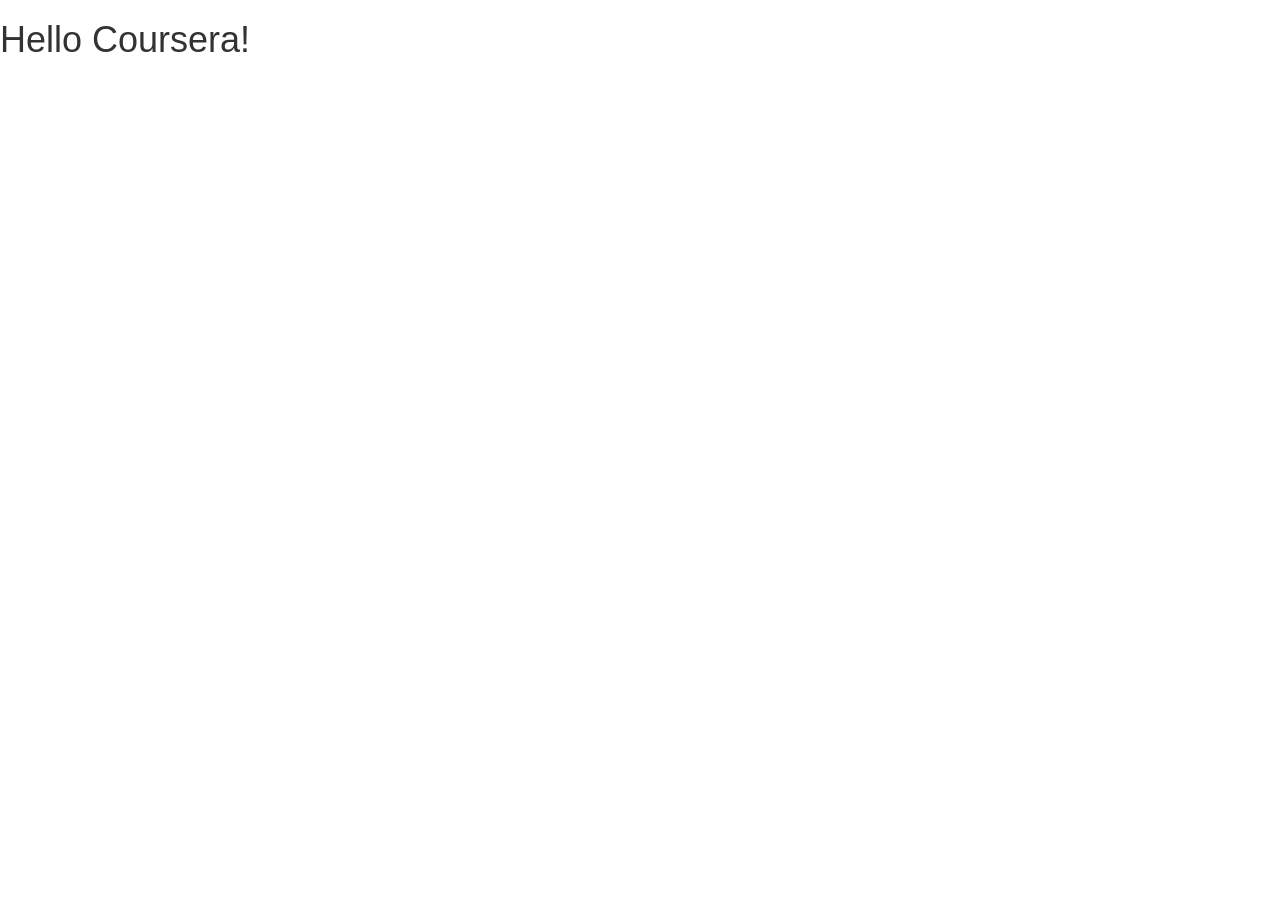
==== module-03-solution/index.html @ d78b6429 "adds base code from lecture 25" ====
<!doctype html>
<html lang="en">
  <head>
    <meta charset="utf-8">
    <meta http-equiv="X-UA-Compatible" content="IE=edge">
    <meta name="viewport" content="width=device-width, initial-scale=1">

    <!-- HTML5 shim and Respond.js for IE8 support of HTML5 elements and media queries -->
    <!-- WARNING: Respond.js doesn't work if you view the page via file:// -->
    <!--[if lt IE 9]>
      <script src="https://oss.maxcdn.com/html5shiv/3.7.2/html5shiv.min.js"></script>
      <script src="https://oss.maxcdn.com/respond/1.4.2/respond.min.js"></script>
    <![endif]-->

    <title>Bootstrap Starter Page</title>
    <link rel="stylesheet" href="css/bootstrap.min.css">
    <link rel="stylesheet" href="css/styles.css">
  </head>
<body>

  <h1>Hello Coursera!</h1>

  <!-- jQuery (Bootstrap JS plugins depend on it) -->
  <script src="js/jquery-1.11.3.min.js"></script>
  <script src="js/bootstrap.min.js"></script>
  <script src="js/script.js"></script>
</body>
</html>
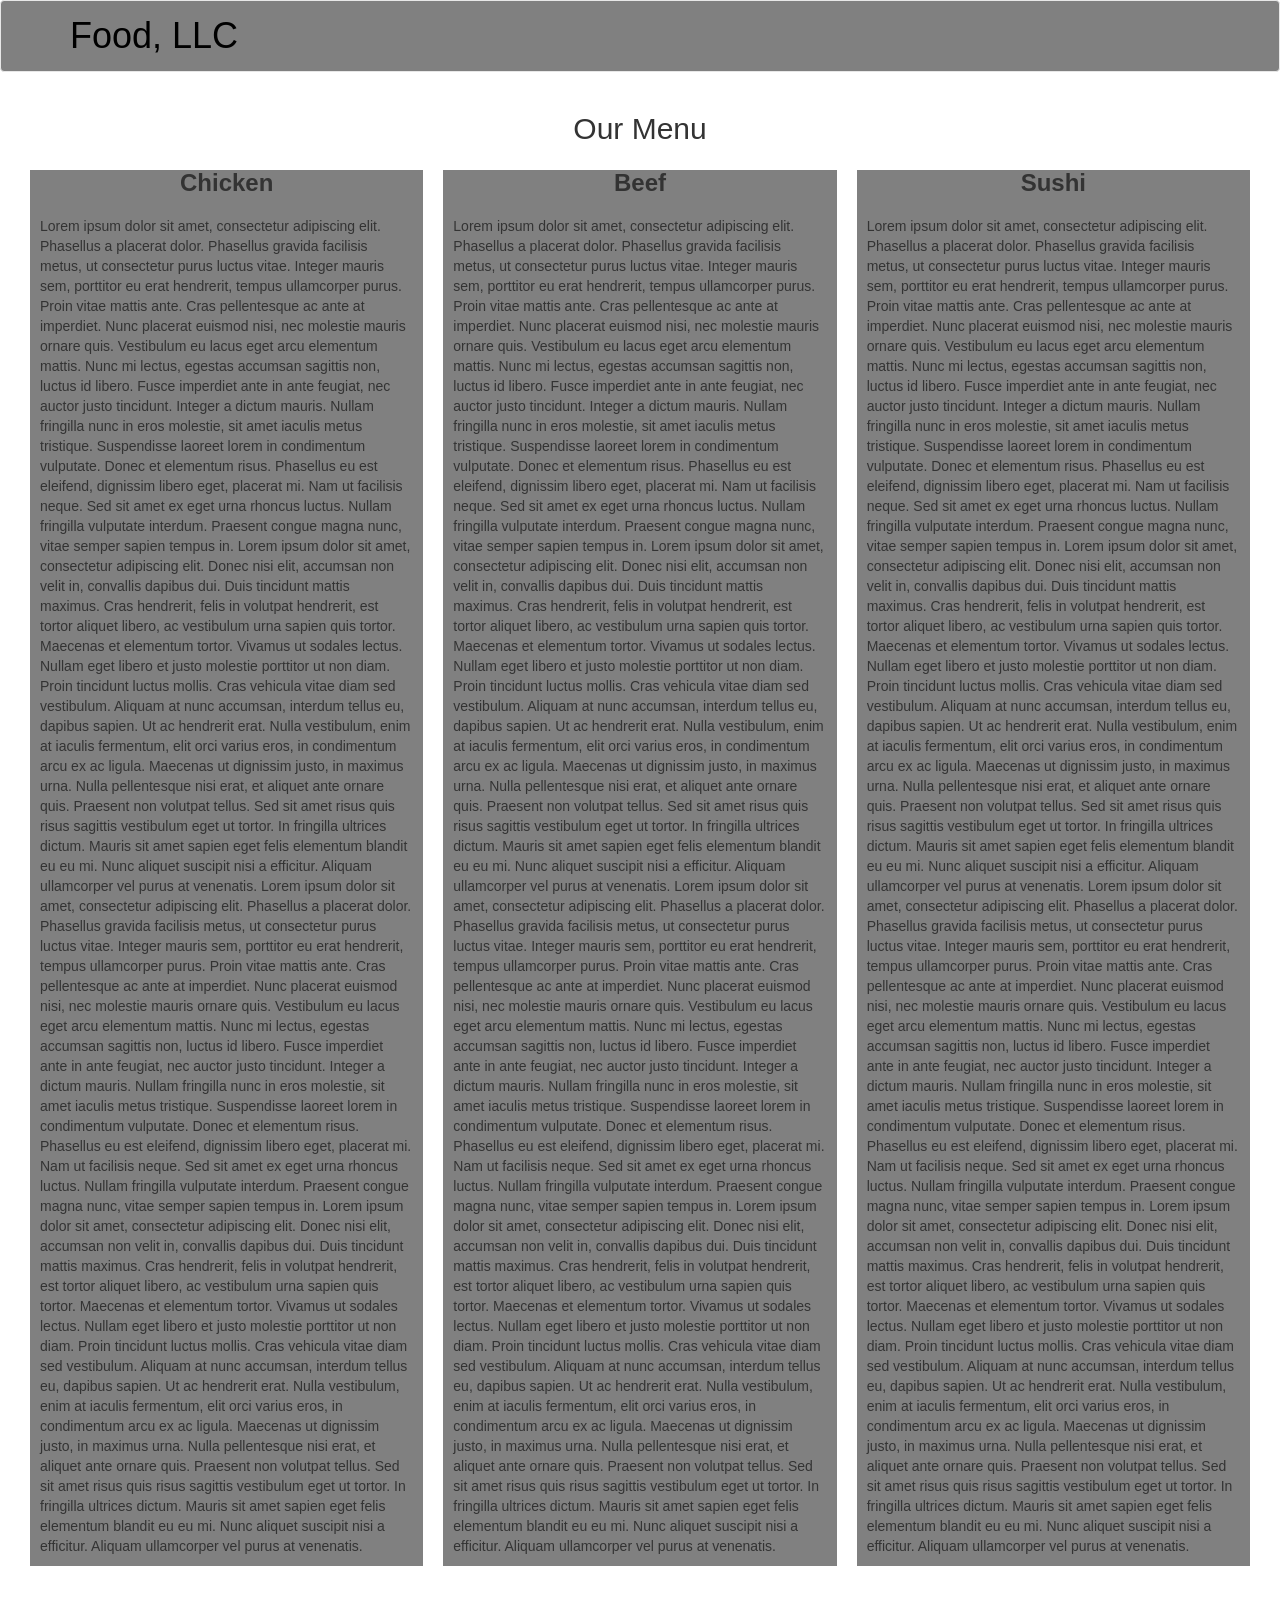
==== commit 89a8a426: "adds initial implementation for module 03" ====
--- a/module-03-solution/index.html
+++ b/module-03-solution/index.html
@@ -12,13 +12,97 @@
       <script src="https://oss.maxcdn.com/respond/1.4.2/respond.min.js"></script>
     <![endif]-->
 
-    <title>Bootstrap Starter Page</title>
+    <title>Module 03</title>
     <link rel="stylesheet" href="css/bootstrap.min.css">
     <link rel="stylesheet" href="css/styles.css">
   </head>
 <body>
 
-  <h1>Hello Coursera!</h1>
+  <header>
+    <nav id="header-nav" class="navbar navbar-default">
+      <div class="container">
+        <div class="navbar-header">
+          <div class="navbar-brand">
+            <a href="index.html"><h1>Food, LLC</h1></a>
+          </div>
+
+          <button type="button" class="navbar-toggle collapsed" data-toggle="collapse" data-target="#collapsable-nav" aria-expanded="false">
+            <span class="sr-only">Toggle navigation</span>
+            <span class="icon-bar"></span>
+            <span class="icon-bar"></span>
+            <span class="icon-bar"></span>
+          </button>
+        </div>
+        
+        <div id="collapsable-nav" class="collapse navbar-collapse">
+           <ul id="nav-list" class="nav navbar-nav">
+            <li class="visible-xs">
+                <a href="#">Chicken</a>
+            </li>
+            <li class="visible-xs">
+              <a href="#">Beef</a>
+            </li>
+            <li class="visible-xs">
+              <a href="#">Sushi</a>
+            </li>
+          </ul><!-- #nav-list -->
+        </div><!-- .collapse .navbar-collapse -->
+      </div><!-- .container -->
+    </nav><!-- #header-nav -->
+  </header>
+
+  <div id="main-content" class="container">
+    <h2 class="text-center">Our Menu</h2>
+      <div class="col-md-4 col-sm-6 col-xs-12">
+        <div>
+        <h3 class="text-center">Chicken</h3>
+        <p>Lorem ipsum dolor sit amet, consectetur adipiscing elit. Phasellus a placerat dolor. Phasellus gravida facilisis metus, ut consectetur purus luctus vitae. Integer mauris sem, porttitor eu erat hendrerit, tempus ullamcorper purus. Proin vitae mattis ante. Cras pellentesque ac ante at imperdiet. Nunc placerat euismod nisi, nec molestie mauris ornare quis. Vestibulum eu lacus eget arcu elementum mattis. Nunc mi lectus, egestas accumsan sagittis non, luctus id libero. Fusce imperdiet ante in ante feugiat, nec auctor justo tincidunt. Integer a dictum mauris. Nullam fringilla nunc in eros molestie, sit amet iaculis metus tristique. Suspendisse laoreet lorem in condimentum vulputate.
+
+        Donec et elementum risus. Phasellus eu est eleifend, dignissim libero eget, placerat mi. Nam ut facilisis neque. Sed sit amet ex eget urna rhoncus luctus. Nullam fringilla vulputate interdum. Praesent congue magna nunc, vitae semper sapien tempus in. Lorem ipsum dolor sit amet, consectetur adipiscing elit. Donec nisi elit, accumsan non velit in, convallis dapibus dui. Duis tincidunt mattis maximus. Cras hendrerit, felis in volutpat hendrerit, est tortor aliquet libero, ac vestibulum urna sapien quis tortor. Maecenas et elementum tortor. Vivamus ut sodales lectus. Nullam eget libero et justo molestie porttitor ut non diam. Proin tincidunt luctus mollis. Cras vehicula vitae diam sed vestibulum.
+
+        Aliquam at nunc accumsan, interdum tellus eu, dapibus sapien. Ut ac hendrerit erat. Nulla vestibulum, enim at iaculis fermentum, elit orci varius eros, in condimentum arcu ex ac ligula. Maecenas ut dignissim justo, in maximus urna. Nulla pellentesque nisi erat, et aliquet ante ornare quis. Praesent non volutpat tellus. Sed sit amet risus quis risus sagittis vestibulum eget ut tortor. In fringilla ultrices dictum. Mauris sit amet sapien eget felis elementum blandit eu eu mi. Nunc aliquet suscipit nisi a efficitur. Aliquam ullamcorper vel purus at venenatis.  
+        Lorem ipsum dolor sit amet, consectetur adipiscing elit. Phasellus a placerat dolor. Phasellus gravida facilisis metus, ut consectetur purus luctus vitae. Integer mauris sem, porttitor eu erat hendrerit, tempus ullamcorper purus. Proin vitae mattis ante. Cras pellentesque ac ante at imperdiet. Nunc placerat euismod nisi, nec molestie mauris ornare quis. Vestibulum eu lacus eget arcu elementum mattis. Nunc mi lectus, egestas accumsan sagittis non, luctus id libero. Fusce imperdiet ante in ante feugiat, nec auctor justo tincidunt. Integer a dictum mauris. Nullam fringilla nunc in eros molestie, sit amet iaculis metus tristique. Suspendisse laoreet lorem in condimentum vulputate.
+
+        Donec et elementum risus. Phasellus eu est eleifend, dignissim libero eget, placerat mi. Nam ut facilisis neque. Sed sit amet ex eget urna rhoncus luctus. Nullam fringilla vulputate interdum. Praesent congue magna nunc, vitae semper sapien tempus in. Lorem ipsum dolor sit amet, consectetur adipiscing elit. Donec nisi elit, accumsan non velit in, convallis dapibus dui. Duis tincidunt mattis maximus. Cras hendrerit, felis in volutpat hendrerit, est tortor aliquet libero, ac vestibulum urna sapien quis tortor. Maecenas et elementum tortor. Vivamus ut sodales lectus. Nullam eget libero et justo molestie porttitor ut non diam. Proin tincidunt luctus mollis. Cras vehicula vitae diam sed vestibulum.
+
+        Aliquam at nunc accumsan, interdum tellus eu, dapibus sapien. Ut ac hendrerit erat. Nulla vestibulum, enim at iaculis fermentum, elit orci varius eros, in condimentum arcu ex ac ligula. Maecenas ut dignissim justo, in maximus urna. Nulla pellentesque nisi erat, et aliquet ante ornare quis. Praesent non volutpat tellus. Sed sit amet risus quis risus sagittis vestibulum eget ut tortor. In fringilla ultrices dictum. Mauris sit amet sapien eget felis elementum blandit eu eu mi. Nunc aliquet suscipit nisi a efficitur. Aliquam ullamcorper vel purus at venenatis.  
+        </p>  
+        </div>
+      </div>
+        <div class="col-md-4 col-sm-6 col-xs-12">
+          <div>
+          <h3 class="text-center">Beef</h3>
+          <p>Lorem ipsum dolor sit amet, consectetur adipiscing elit. Phasellus a placerat dolor. Phasellus gravida facilisis metus, ut consectetur purus luctus vitae. Integer mauris sem, porttitor eu erat hendrerit, tempus ullamcorper purus. Proin vitae mattis ante. Cras pellentesque ac ante at imperdiet. Nunc placerat euismod nisi, nec molestie mauris ornare quis. Vestibulum eu lacus eget arcu elementum mattis. Nunc mi lectus, egestas accumsan sagittis non, luctus id libero. Fusce imperdiet ante in ante feugiat, nec auctor justo tincidunt. Integer a dictum mauris. Nullam fringilla nunc in eros molestie, sit amet iaculis metus tristique. Suspendisse laoreet lorem in condimentum vulputate.
+
+        Donec et elementum risus. Phasellus eu est eleifend, dignissim libero eget, placerat mi. Nam ut facilisis neque. Sed sit amet ex eget urna rhoncus luctus. Nullam fringilla vulputate interdum. Praesent congue magna nunc, vitae semper sapien tempus in. Lorem ipsum dolor sit amet, consectetur adipiscing elit. Donec nisi elit, accumsan non velit in, convallis dapibus dui. Duis tincidunt mattis maximus. Cras hendrerit, felis in volutpat hendrerit, est tortor aliquet libero, ac vestibulum urna sapien quis tortor. Maecenas et elementum tortor. Vivamus ut sodales lectus. Nullam eget libero et justo molestie porttitor ut non diam. Proin tincidunt luctus mollis. Cras vehicula vitae diam sed vestibulum.
+
+        Aliquam at nunc accumsan, interdum tellus eu, dapibus sapien. Ut ac hendrerit erat. Nulla vestibulum, enim at iaculis fermentum, elit orci varius eros, in condimentum arcu ex ac ligula. Maecenas ut dignissim justo, in maximus urna. Nulla pellentesque nisi erat, et aliquet ante ornare quis. Praesent non volutpat tellus. Sed sit amet risus quis risus sagittis vestibulum eget ut tortor. In fringilla ultrices dictum. Mauris sit amet sapien eget felis elementum blandit eu eu mi. Nunc aliquet suscipit nisi a efficitur. Aliquam ullamcorper vel purus at venenatis.  
+        Lorem ipsum dolor sit amet, consectetur adipiscing elit. Phasellus a placerat dolor. Phasellus gravida facilisis metus, ut consectetur purus luctus vitae. Integer mauris sem, porttitor eu erat hendrerit, tempus ullamcorper purus. Proin vitae mattis ante. Cras pellentesque ac ante at imperdiet. Nunc placerat euismod nisi, nec molestie mauris ornare quis. Vestibulum eu lacus eget arcu elementum mattis. Nunc mi lectus, egestas accumsan sagittis non, luctus id libero. Fusce imperdiet ante in ante feugiat, nec auctor justo tincidunt. Integer a dictum mauris. Nullam fringilla nunc in eros molestie, sit amet iaculis metus tristique. Suspendisse laoreet lorem in condimentum vulputate.
+
+        Donec et elementum risus. Phasellus eu est eleifend, dignissim libero eget, placerat mi. Nam ut facilisis neque. Sed sit amet ex eget urna rhoncus luctus. Nullam fringilla vulputate interdum. Praesent congue magna nunc, vitae semper sapien tempus in. Lorem ipsum dolor sit amet, consectetur adipiscing elit. Donec nisi elit, accumsan non velit in, convallis dapibus dui. Duis tincidunt mattis maximus. Cras hendrerit, felis in volutpat hendrerit, est tortor aliquet libero, ac vestibulum urna sapien quis tortor. Maecenas et elementum tortor. Vivamus ut sodales lectus. Nullam eget libero et justo molestie porttitor ut non diam. Proin tincidunt luctus mollis. Cras vehicula vitae diam sed vestibulum.
+
+        Aliquam at nunc accumsan, interdum tellus eu, dapibus sapien. Ut ac hendrerit erat. Nulla vestibulum, enim at iaculis fermentum, elit orci varius eros, in condimentum arcu ex ac ligula. Maecenas ut dignissim justo, in maximus urna. Nulla pellentesque nisi erat, et aliquet ante ornare quis. Praesent non volutpat tellus. Sed sit amet risus quis risus sagittis vestibulum eget ut tortor. In fringilla ultrices dictum. Mauris sit amet sapien eget felis elementum blandit eu eu mi. Nunc aliquet suscipit nisi a efficitur. Aliquam ullamcorper vel purus at venenatis.  
+        </p>       
+        </div>
+      </div>
+      
+        <div class="col-md-4 col-sm-12 col-xs-12">
+          <div>
+          <h3 class="text-center">Sushi</h3>
+          <p>Lorem ipsum dolor sit amet, consectetur adipiscing elit. Phasellus a placerat dolor. Phasellus gravida facilisis metus, ut consectetur purus luctus vitae. Integer mauris sem, porttitor eu erat hendrerit, tempus ullamcorper purus. Proin vitae mattis ante. Cras pellentesque ac ante at imperdiet. Nunc placerat euismod nisi, nec molestie mauris ornare quis. Vestibulum eu lacus eget arcu elementum mattis. Nunc mi lectus, egestas accumsan sagittis non, luctus id libero. Fusce imperdiet ante in ante feugiat, nec auctor justo tincidunt. Integer a dictum mauris. Nullam fringilla nunc in eros molestie, sit amet iaculis metus tristique. Suspendisse laoreet lorem in condimentum vulputate.
+
+        Donec et elementum risus. Phasellus eu est eleifend, dignissim libero eget, placerat mi. Nam ut facilisis neque. Sed sit amet ex eget urna rhoncus luctus. Nullam fringilla vulputate interdum. Praesent congue magna nunc, vitae semper sapien tempus in. Lorem ipsum dolor sit amet, consectetur adipiscing elit. Donec nisi elit, accumsan non velit in, convallis dapibus dui. Duis tincidunt mattis maximus. Cras hendrerit, felis in volutpat hendrerit, est tortor aliquet libero, ac vestibulum urna sapien quis tortor. Maecenas et elementum tortor. Vivamus ut sodales lectus. Nullam eget libero et justo molestie porttitor ut non diam. Proin tincidunt luctus mollis. Cras vehicula vitae diam sed vestibulum.
+
+        Aliquam at nunc accumsan, interdum tellus eu, dapibus sapien. Ut ac hendrerit erat. Nulla vestibulum, enim at iaculis fermentum, elit orci varius eros, in condimentum arcu ex ac ligula. Maecenas ut dignissim justo, in maximus urna. Nulla pellentesque nisi erat, et aliquet ante ornare quis. Praesent non volutpat tellus. Sed sit amet risus quis risus sagittis vestibulum eget ut tortor. In fringilla ultrices dictum. Mauris sit amet sapien eget felis elementum blandit eu eu mi. Nunc aliquet suscipit nisi a efficitur. Aliquam ullamcorper vel purus at venenatis.  
+        Lorem ipsum dolor sit amet, consectetur adipiscing elit. Phasellus a placerat dolor. Phasellus gravida facilisis metus, ut consectetur purus luctus vitae. Integer mauris sem, porttitor eu erat hendrerit, tempus ullamcorper purus. Proin vitae mattis ante. Cras pellentesque ac ante at imperdiet. Nunc placerat euismod nisi, nec molestie mauris ornare quis. Vestibulum eu lacus eget arcu elementum mattis. Nunc mi lectus, egestas accumsan sagittis non, luctus id libero. Fusce imperdiet ante in ante feugiat, nec auctor justo tincidunt. Integer a dictum mauris. Nullam fringilla nunc in eros molestie, sit amet iaculis metus tristique. Suspendisse laoreet lorem in condimentum vulputate.
+
+        Donec et elementum risus. Phasellus eu est eleifend, dignissim libero eget, placerat mi. Nam ut facilisis neque. Sed sit amet ex eget urna rhoncus luctus. Nullam fringilla vulputate interdum. Praesent congue magna nunc, vitae semper sapien tempus in. Lorem ipsum dolor sit amet, consectetur adipiscing elit. Donec nisi elit, accumsan non velit in, convallis dapibus dui. Duis tincidunt mattis maximus. Cras hendrerit, felis in volutpat hendrerit, est tortor aliquet libero, ac vestibulum urna sapien quis tortor. Maecenas et elementum tortor. Vivamus ut sodales lectus. Nullam eget libero et justo molestie porttitor ut non diam. Proin tincidunt luctus mollis. Cras vehicula vitae diam sed vestibulum.
+
+        Aliquam at nunc accumsan, interdum tellus eu, dapibus sapien. Ut ac hendrerit erat. Nulla vestibulum, enim at iaculis fermentum, elit orci varius eros, in condimentum arcu ex ac ligula. Maecenas ut dignissim justo, in maximus urna. Nulla pellentesque nisi erat, et aliquet ante ornare quis. Praesent non volutpat tellus. Sed sit amet risus quis risus sagittis vestibulum eget ut tortor. In fringilla ultrices dictum. Mauris sit amet sapien eget felis elementum blandit eu eu mi. Nunc aliquet suscipit nisi a efficitur. Aliquam ullamcorper vel purus at venenatis.  
+        </p>       
+        </div>
+      </div>
+  </div><!-- End of #main-content -->
 
   <!-- jQuery (Bootstrap JS plugins depend on it) -->
   <script src="js/jquery-1.11.3.min.js"></script>
--- a/module-03-solution/css/styles.css
+++ b/module-03-solution/css/styles.css
@@ -0,0 +1,75 @@
+.navbar-brand h1 {
+    margin-top: 0px;
+}
+
+#nav-list {
+    text-align: center;
+}
+
+.navbar-header {
+    padding-bottom: 20px;
+}
+
+.navbar-default .navbar-toggle .icon-bar {
+    background-color: black;
+    border-color: black;
+}
+
+.navbar-default .navbar-toggle {
+    border-color: black;
+}
+
+.navbar-brand a {
+    color: black;
+}
+
+.navbar-default .navbar-nav > li{
+    border: 2px;
+}
+
+.navbar-default .navbar-nav > li > a{
+    color: black;
+}
+
+#main-content h3 {
+    font-weight: bold;
+    margin-top: 5px;
+}
+
+#main-content p {
+    padding: 10px;
+}
+
+#main-content > div {
+    margin-bottom: 20px;
+    padding: 10px;
+}
+
+#main-content > div > div {
+    background-color: gray;
+}
+
+#main-content {
+    padding: 20px;
+}
+
+#header-nav{
+    margin-bottom: 0px;
+    background-color: gray;
+}
+
+#collapsable-nav{
+    background-color: white;
+}
+
+#main-content {
+    background-color: white;
+    height: 1000px;
+    width: 100%;
+}
+
+@media (min-width: 768px) {
+    #collapsable-nav{
+        background-color: gray;
+    }
+}
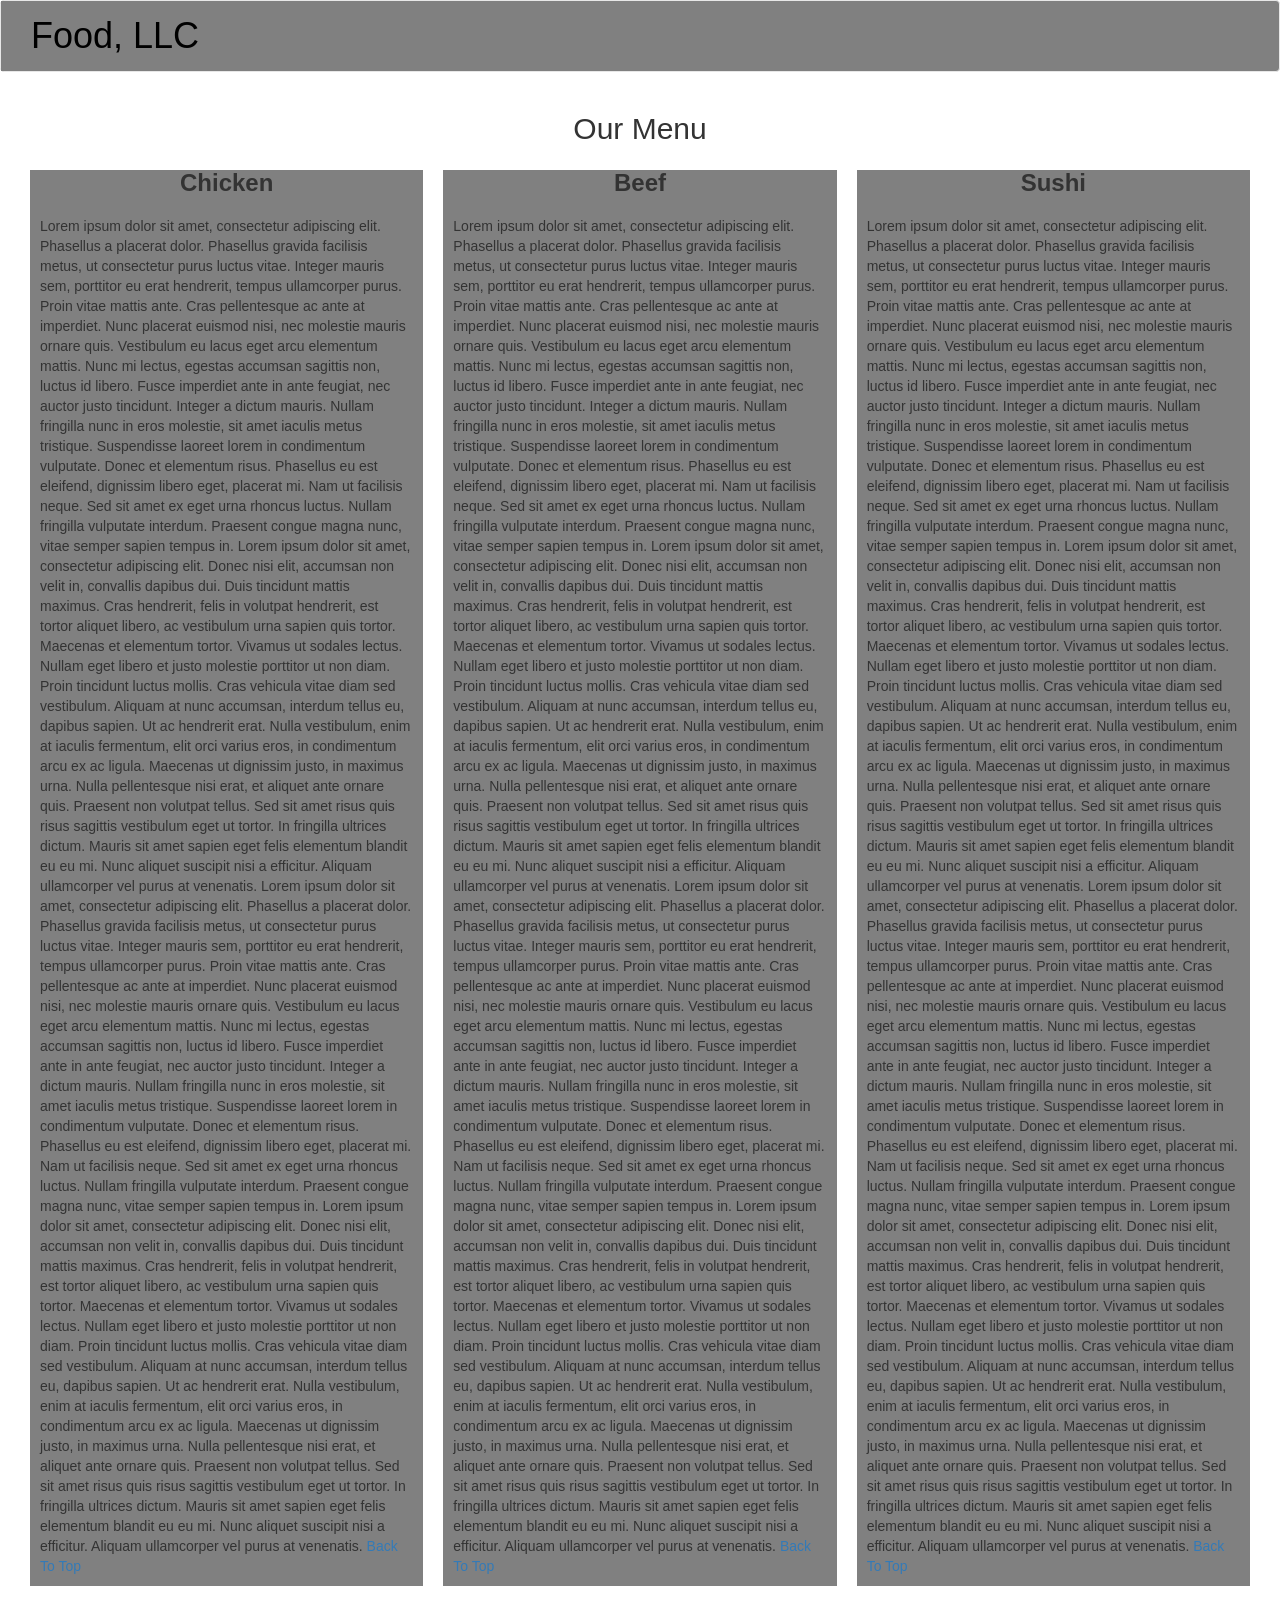
==== commit 68ece5ba: "finishes header on tablet and desktop size. adds linking" ====
--- a/module-03-solution/index.html
+++ b/module-03-solution/index.html
@@ -37,13 +37,13 @@
         <div id="collapsable-nav" class="collapse navbar-collapse">
            <ul id="nav-list" class="nav navbar-nav">
             <li class="visible-xs">
-                <a href="#">Chicken</a>
+                <a href="#Chicken">Chicken</a>
             </li>
             <li class="visible-xs">
-              <a href="#">Beef</a>
+              <a href="#Beef">Beef</a>
             </li>
             <li class="visible-xs">
-              <a href="#">Sushi</a>
+              <a href="#Sushi">Sushi</a>
             </li>
           </ul><!-- #nav-list -->
         </div><!-- .collapse .navbar-collapse -->
@@ -55,7 +55,7 @@
     <h2 class="text-center">Our Menu</h2>
       <div class="col-md-4 col-sm-6 col-xs-12">
         <div>
-        <h3 class="text-center">Chicken</h3>
+        <h3 id="Chicken" class="text-center">Chicken</h3>
         <p>Lorem ipsum dolor sit amet, consectetur adipiscing elit. Phasellus a placerat dolor. Phasellus gravida facilisis metus, ut consectetur purus luctus vitae. Integer mauris sem, porttitor eu erat hendrerit, tempus ullamcorper purus. Proin vitae mattis ante. Cras pellentesque ac ante at imperdiet. Nunc placerat euismod nisi, nec molestie mauris ornare quis. Vestibulum eu lacus eget arcu elementum mattis. Nunc mi lectus, egestas accumsan sagittis non, luctus id libero. Fusce imperdiet ante in ante feugiat, nec auctor justo tincidunt. Integer a dictum mauris. Nullam fringilla nunc in eros molestie, sit amet iaculis metus tristique. Suspendisse laoreet lorem in condimentum vulputate.
 
         Donec et elementum risus. Phasellus eu est eleifend, dignissim libero eget, placerat mi. Nam ut facilisis neque. Sed sit amet ex eget urna rhoncus luctus. Nullam fringilla vulputate interdum. Praesent congue magna nunc, vitae semper sapien tempus in. Lorem ipsum dolor sit amet, consectetur adipiscing elit. Donec nisi elit, accumsan non velit in, convallis dapibus dui. Duis tincidunt mattis maximus. Cras hendrerit, felis in volutpat hendrerit, est tortor aliquet libero, ac vestibulum urna sapien quis tortor. Maecenas et elementum tortor. Vivamus ut sodales lectus. Nullam eget libero et justo molestie porttitor ut non diam. Proin tincidunt luctus mollis. Cras vehicula vitae diam sed vestibulum.
@@ -66,12 +66,13 @@
         Donec et elementum risus. Phasellus eu est eleifend, dignissim libero eget, placerat mi. Nam ut facilisis neque. Sed sit amet ex eget urna rhoncus luctus. Nullam fringilla vulputate interdum. Praesent congue magna nunc, vitae semper sapien tempus in. Lorem ipsum dolor sit amet, consectetur adipiscing elit. Donec nisi elit, accumsan non velit in, convallis dapibus dui. Duis tincidunt mattis maximus. Cras hendrerit, felis in volutpat hendrerit, est tortor aliquet libero, ac vestibulum urna sapien quis tortor. Maecenas et elementum tortor. Vivamus ut sodales lectus. Nullam eget libero et justo molestie porttitor ut non diam. Proin tincidunt luctus mollis. Cras vehicula vitae diam sed vestibulum.
 
         Aliquam at nunc accumsan, interdum tellus eu, dapibus sapien. Ut ac hendrerit erat. Nulla vestibulum, enim at iaculis fermentum, elit orci varius eros, in condimentum arcu ex ac ligula. Maecenas ut dignissim justo, in maximus urna. Nulla pellentesque nisi erat, et aliquet ante ornare quis. Praesent non volutpat tellus. Sed sit amet risus quis risus sagittis vestibulum eget ut tortor. In fringilla ultrices dictum. Mauris sit amet sapien eget felis elementum blandit eu eu mi. Nunc aliquet suscipit nisi a efficitur. Aliquam ullamcorper vel purus at venenatis.  
-        </p>  
+        <a href="#">Back To Top</a>  
+      </p>
         </div>
       </div>
         <div class="col-md-4 col-sm-6 col-xs-12">
           <div>
-          <h3 class="text-center">Beef</h3>
+          <h3 id="Beef" class="text-center">Beef</h3>
           <p>Lorem ipsum dolor sit amet, consectetur adipiscing elit. Phasellus a placerat dolor. Phasellus gravida facilisis metus, ut consectetur purus luctus vitae. Integer mauris sem, porttitor eu erat hendrerit, tempus ullamcorper purus. Proin vitae mattis ante. Cras pellentesque ac ante at imperdiet. Nunc placerat euismod nisi, nec molestie mauris ornare quis. Vestibulum eu lacus eget arcu elementum mattis. Nunc mi lectus, egestas accumsan sagittis non, luctus id libero. Fusce imperdiet ante in ante feugiat, nec auctor justo tincidunt. Integer a dictum mauris. Nullam fringilla nunc in eros molestie, sit amet iaculis metus tristique. Suspendisse laoreet lorem in condimentum vulputate.
 
         Donec et elementum risus. Phasellus eu est eleifend, dignissim libero eget, placerat mi. Nam ut facilisis neque. Sed sit amet ex eget urna rhoncus luctus. Nullam fringilla vulputate interdum. Praesent congue magna nunc, vitae semper sapien tempus in. Lorem ipsum dolor sit amet, consectetur adipiscing elit. Donec nisi elit, accumsan non velit in, convallis dapibus dui. Duis tincidunt mattis maximus. Cras hendrerit, felis in volutpat hendrerit, est tortor aliquet libero, ac vestibulum urna sapien quis tortor. Maecenas et elementum tortor. Vivamus ut sodales lectus. Nullam eget libero et justo molestie porttitor ut non diam. Proin tincidunt luctus mollis. Cras vehicula vitae diam sed vestibulum.
@@ -82,11 +83,11 @@
         Donec et elementum risus. Phasellus eu est eleifend, dignissim libero eget, placerat mi. Nam ut facilisis neque. Sed sit amet ex eget urna rhoncus luctus. Nullam fringilla vulputate interdum. Praesent congue magna nunc, vitae semper sapien tempus in. Lorem ipsum dolor sit amet, consectetur adipiscing elit. Donec nisi elit, accumsan non velit in, convallis dapibus dui. Duis tincidunt mattis maximus. Cras hendrerit, felis in volutpat hendrerit, est tortor aliquet libero, ac vestibulum urna sapien quis tortor. Maecenas et elementum tortor. Vivamus ut sodales lectus. Nullam eget libero et justo molestie porttitor ut non diam. Proin tincidunt luctus mollis. Cras vehicula vitae diam sed vestibulum.
 
         Aliquam at nunc accumsan, interdum tellus eu, dapibus sapien. Ut ac hendrerit erat. Nulla vestibulum, enim at iaculis fermentum, elit orci varius eros, in condimentum arcu ex ac ligula. Maecenas ut dignissim justo, in maximus urna. Nulla pellentesque nisi erat, et aliquet ante ornare quis. Praesent non volutpat tellus. Sed sit amet risus quis risus sagittis vestibulum eget ut tortor. In fringilla ultrices dictum. Mauris sit amet sapien eget felis elementum blandit eu eu mi. Nunc aliquet suscipit nisi a efficitur. Aliquam ullamcorper vel purus at venenatis.  
-        </p>       
+        <a href="#">Back To Top</a></p>       
         </div>
       </div>
       
-        <div class="col-md-4 col-sm-12 col-xs-12">
+        <div id="Sushi" class="col-md-4 col-sm-12 col-xs-12">
           <div>
           <h3 class="text-center">Sushi</h3>
           <p>Lorem ipsum dolor sit amet, consectetur adipiscing elit. Phasellus a placerat dolor. Phasellus gravida facilisis metus, ut consectetur purus luctus vitae. Integer mauris sem, porttitor eu erat hendrerit, tempus ullamcorper purus. Proin vitae mattis ante. Cras pellentesque ac ante at imperdiet. Nunc placerat euismod nisi, nec molestie mauris ornare quis. Vestibulum eu lacus eget arcu elementum mattis. Nunc mi lectus, egestas accumsan sagittis non, luctus id libero. Fusce imperdiet ante in ante feugiat, nec auctor justo tincidunt. Integer a dictum mauris. Nullam fringilla nunc in eros molestie, sit amet iaculis metus tristique. Suspendisse laoreet lorem in condimentum vulputate.
@@ -99,7 +100,8 @@
         Donec et elementum risus. Phasellus eu est eleifend, dignissim libero eget, placerat mi. Nam ut facilisis neque. Sed sit amet ex eget urna rhoncus luctus. Nullam fringilla vulputate interdum. Praesent congue magna nunc, vitae semper sapien tempus in. Lorem ipsum dolor sit amet, consectetur adipiscing elit. Donec nisi elit, accumsan non velit in, convallis dapibus dui. Duis tincidunt mattis maximus. Cras hendrerit, felis in volutpat hendrerit, est tortor aliquet libero, ac vestibulum urna sapien quis tortor. Maecenas et elementum tortor. Vivamus ut sodales lectus. Nullam eget libero et justo molestie porttitor ut non diam. Proin tincidunt luctus mollis. Cras vehicula vitae diam sed vestibulum.
 
         Aliquam at nunc accumsan, interdum tellus eu, dapibus sapien. Ut ac hendrerit erat. Nulla vestibulum, enim at iaculis fermentum, elit orci varius eros, in condimentum arcu ex ac ligula. Maecenas ut dignissim justo, in maximus urna. Nulla pellentesque nisi erat, et aliquet ante ornare quis. Praesent non volutpat tellus. Sed sit amet risus quis risus sagittis vestibulum eget ut tortor. In fringilla ultrices dictum. Mauris sit amet sapien eget felis elementum blandit eu eu mi. Nunc aliquet suscipit nisi a efficitur. Aliquam ullamcorper vel purus at venenatis.  
-        </p>       
+        <a href="#">Back To Top</a>  
+      </p>       
         </div>
       </div>
   </div><!-- End of #main-content -->
--- a/module-03-solution/css/styles.css
+++ b/module-03-solution/css/styles.css
@@ -4,6 +4,17 @@
 
 #nav-list {
     text-align: center;
+}
+
+/* align brand with first section */
+#header-nav .container {
+    margin-left: 30px;
+    padding-left: 0px;
+}
+
+.navbar-nav{
+    margin-top: 0px;
+    margin-bottom: 0px;
 }
 
 .navbar-header {
@@ -24,7 +35,7 @@
 }
 
 .navbar-default .navbar-nav > li{
-    border: 2px;
+    outline: solid 2px black;
 }
 
 .navbar-default .navbar-nav > li > a{
@@ -60,6 +71,9 @@
 
 #collapsable-nav{
     background-color: white;
+    margin-left: -30px;
+    border-top: solid 4px black;
+    border-bottom: solid 4px black;
 }
 
 #main-content {
@@ -71,5 +85,6 @@
 @media (min-width: 768px) {
     #collapsable-nav{
         background-color: gray;
+        border-style: none;
     }
 }
